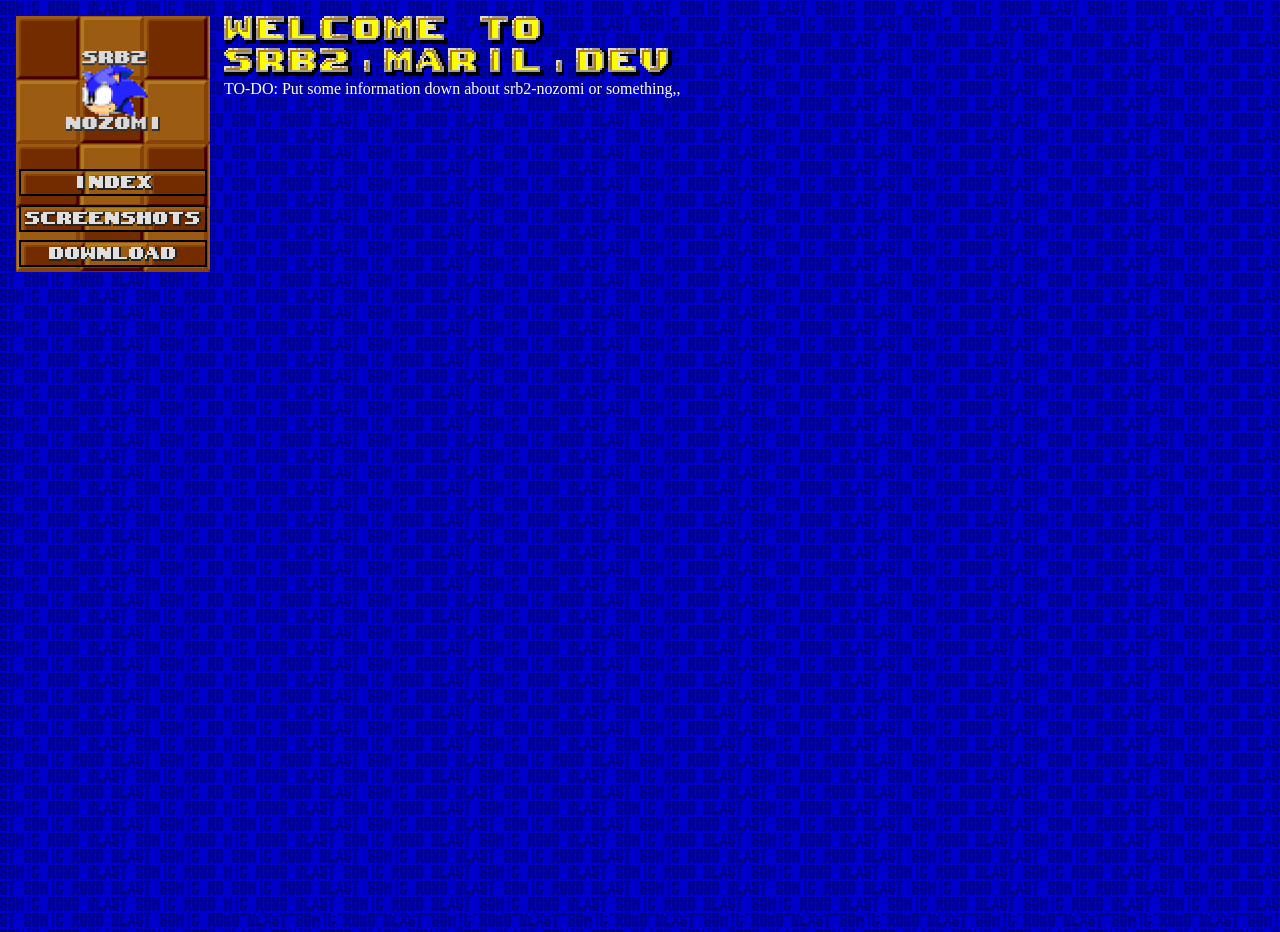
==== index.html @ 598335de "Push!" ====
<!DOCTYPE html>
<html>
	<head>
		<title>Sonic Robo Blast 2 – Nozomi Website</title>
		
		<style>
			html {
				background: url("images/SRB2BACK.gif");
				background-color: black;
				display: flex;
				width: 100%;
				height: 100%;
				margin: 16px;
				overflow: hidden;
			}
		</style>
		
		<link rel="stylesheet" href="style.css">
	</head>

	<frameset cols="208,*" border="0" frameborder="1" framespacing="0">
		<frame src="sidebar.html" marginwidth="0" marginheight="0" scrolling="no" noresize/>
		
		<frameset>
			<frame src="main.html" name="content" marginwidth="0" marginheight="0" scrolling="yes" noresize/>
		</frameset>
	</frameset>
</html>
---- style.css ----
body {
	background-image: url("images/SRB2BACK.gif");
}
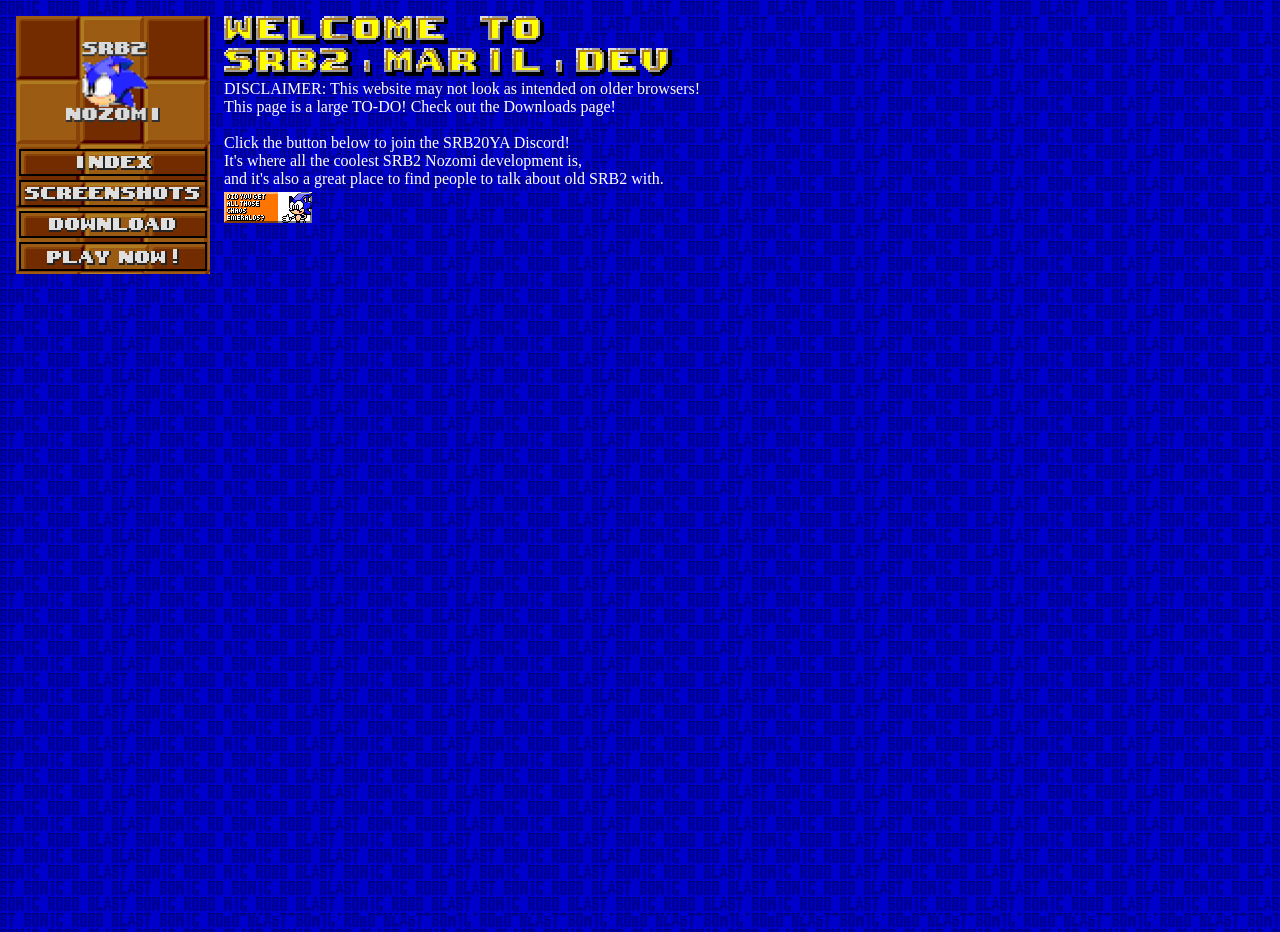
==== commit 12493828: "add emscripten port" ====
--- a/index.html
+++ b/index.html
@@ -1,7 +1,7 @@
 <!DOCTYPE html>
 <html>
 	<head>
-		<title>Sonic Robo Blast 2 – Nozomi Website</title>
+		<title>Sonic Robo Blast 2 - Nozomi Website</title>
 		
 		<style>
 			html {
